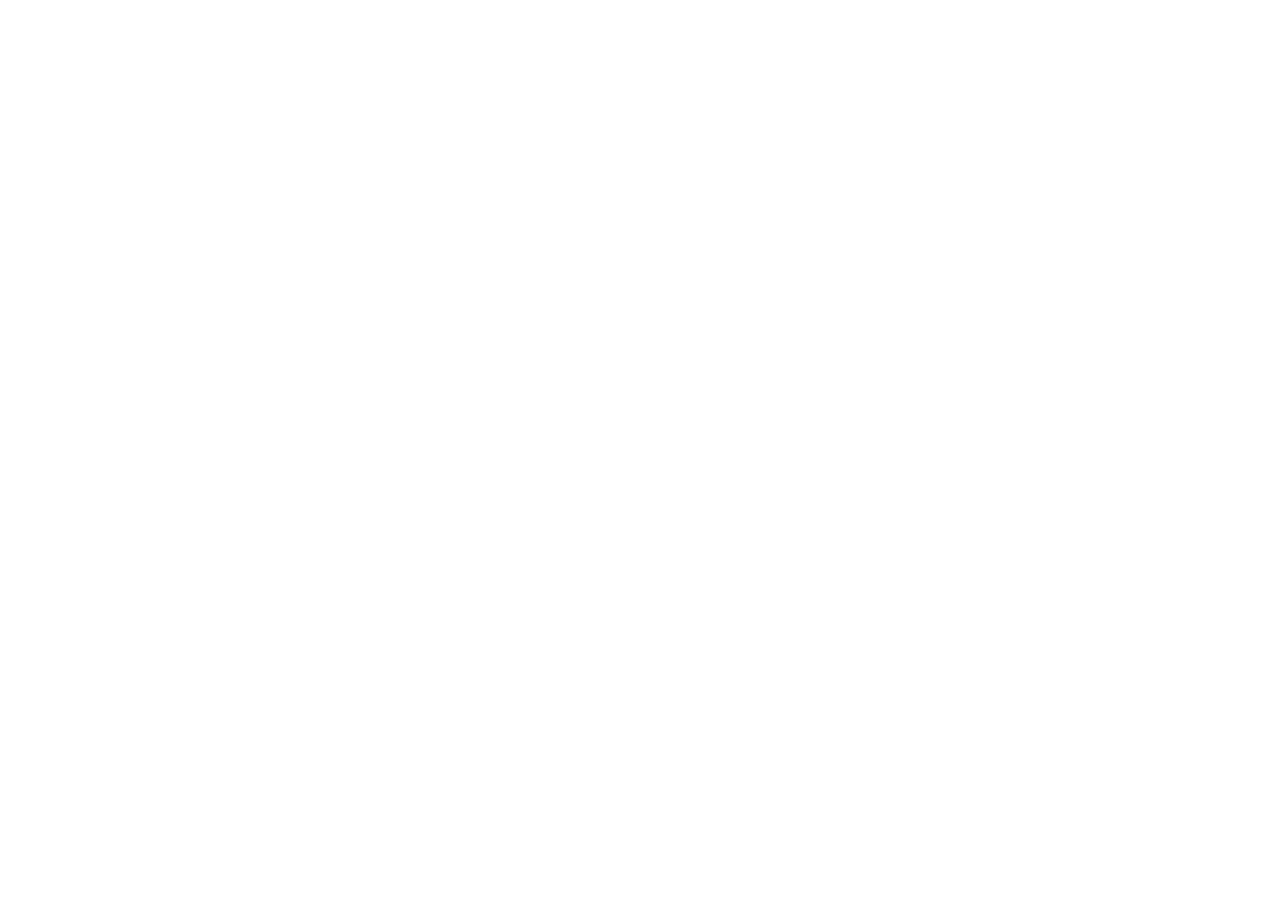
==== inscricao.html @ c33baf56 "Initial commit" ====
<!DOCTYPE html>
<html lang="pt-br">
<head>
    <meta charset="UTF-8">
    <meta name="viewport" content="width=device-width, initial-scale=1.0">
    <title>Document</title>
    <link rel="stylesheet" href="./inscricao.css">
</head>
<body>
    
</body>
</html>
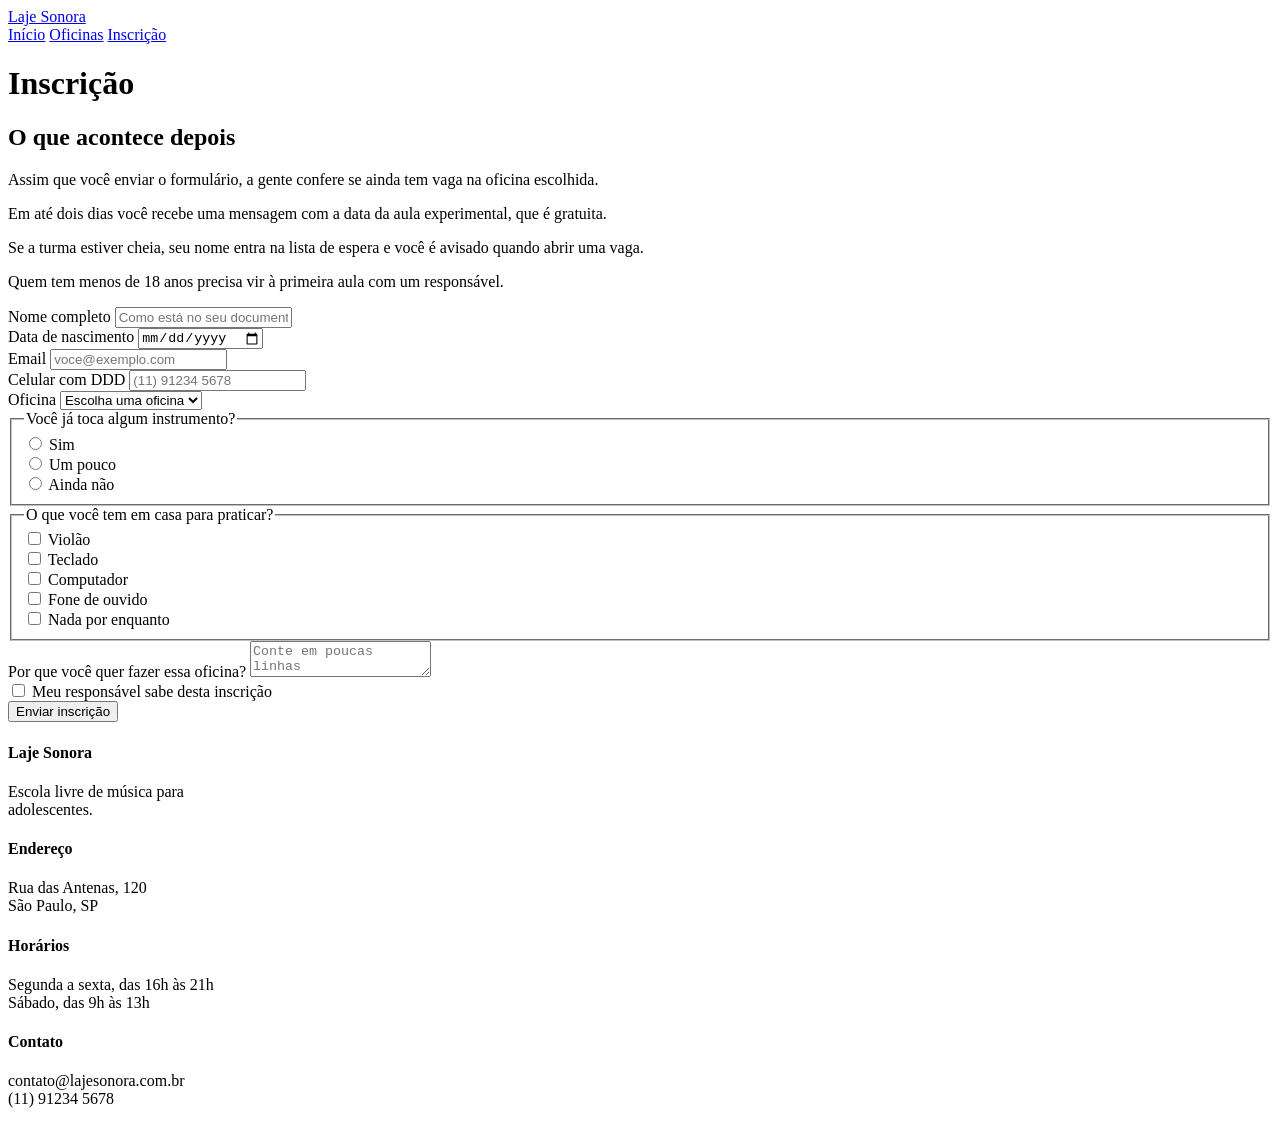
==== commit 80022911: "Formulário de inscrição" ====
--- a/inscricao.html
+++ b/inscricao.html
@@ -1,12 +1,219 @@
+
 <!DOCTYPE html>
 <html lang="pt-br">
+
 <head>
     <meta charset="UTF-8">
     <meta name="viewport" content="width=device-width, initial-scale=1.0">
-    <title>Document</title>
+
+    <title>Laje Sonora | Inscrição</title>
+
+    <link rel="preconnect" href="https://fonts.googleapis.com">
+    <link rel="preconnect" href="https://fonts.gstatic.com" crossorigin>
+
+    <link href="https://fonts.googleapis.com/css2?family=Big+Shoulders:opsz,wght@10..72,100..900&display=swap" rel="stylesheet">
+
+    <link rel="preconnect" href="https://fonts.googleapis.com">
+    <link rel="preconnect" href="https://fonts.gstatic.com" crossorigin>
+
+    <link href="https://fonts.googleapis.com/css2?family=Archivo:ital,wght@0,100..900;1,100..900&family=Big+Shoulders:opsz,wght@10..72,100..900&display=swap" rel="stylesheet">
+
     <link rel="stylesheet" href="./inscricao.css">
 </head>
+
 <body>
-    
+
+    <header class="conteudo topo">
+
+        <a href="index.css" class="logo">Laje Sonora</a>
+
+        <nav class="menu">
+            <a href="index.html">Início</a>
+            <a href="oficinas.html">Oficinas</a>
+            <a href="inscricao.html" class="atual">Inscrição</a>
+        </nav>
+
+    </header>
+
+    <main class="conteudo">
+
+        <h1 class="titulo-pagina">Inscrição</h1>
+
+        <div class="inscricao">
+
+            <section class="explicacao">
+
+                <h2>O que acontece depois</h2>
+
+                <p>
+                    Assim que você enviar o formulário, a gente confere se ainda tem vaga na oficina escolhida.
+                </p>
+
+                <p>
+                    Em até dois dias você recebe uma mensagem com a data da aula experimental, que é gratuita.
+                </p>
+
+                <p>
+                    Se a turma estiver cheia, seu nome entra na lista de espera e você é avisado quando abrir uma vaga.
+                </p>
+
+                <p class="aviso">
+                    Quem tem menos de 18 anos precisa vir à primeira aula com um responsável.
+                </p>
+
+            </section>
+
+            <form class="formulario" action="#" method="post">
+
+                <div class="linha">
+
+                    <div class="campo">
+                        <label for="nome">Nome completo</label>
+                        <input type="text" id="nome" name="nome" placeholder="Como está no seu documento" required>
+                    </div>
+
+                    <div class="campo">
+                        <label for="nascimento">Data de nascimento</label>
+                        <input type="date" id="nascimento" name="nascimento" required>
+                    </div>
+
+                </div>
+
+                <div class="linha">
+
+                    <div class="campo">
+                        <label for="email">Email</label>
+                        <input type="email" id="email" name="email" placeholder="voce@exemplo.com" required>
+                    </div>
+
+                    <div class="campo">
+                        <label for="telefone">Celular com DDD</label>
+                        <input type="tel" id="telefone" name="telefone" placeholder="(11) 91234 5678" required>
+                    </div>
+
+                </div>
+
+                <div class="campo">
+                    <label for="oficina">Oficina</label>
+
+                    <select id="oficina" name="oficina" required>
+                        <option value="">Escolha uma oficina</option>
+                        <option value="violao">Violão do zero</option>
+                        <option value="beats">Produção de beats</option>
+                        <option value="canto">Canto em grupo</option>
+                        <option value="teclado">Teclado e harmonia</option>
+                        <option value="bateria">Bateria e percussão</option>
+                        <option value="gravacao">Gravação no celular</option>
+                    </select>
+                </div>
+
+                <fieldset class="grupo">
+
+                    <legend>Você já toca algum instrumento?</legend>
+
+                    <div class="opcoes">
+
+                        <div class="opcao">
+                            <input type="radio" id="tocaSim" name="toca" value="sim">
+                            <label for="tocaSim">Sim</label>
+                        </div>
+
+                        <div class="opcao">
+                            <input type="radio" id="tocaPouco" name="toca" value="pouco">
+                            <label for="tocaPouco">Um pouco</label>
+                        </div>
+
+                        <div class="opcao">
+                            <input type="radio" id="tocaNao" name="toca" value="nao">
+                            <label for="tocaNao">Ainda não</label>
+                        </div>
+
+                    </div>
+
+                </fieldset>
+
+                <fieldset class="grupo">
+
+                    <legend>O que você tem em casa para praticar?</legend>
+
+                    <div class="opcoes">
+
+                        <div class="opcao">
+                            <input type="checkbox" id="temViolao" name="tem" value="violao">
+                            <label for="temViolao">Violão</label>
+                        </div>
+
+                        <div class="opcao">
+                            <input type="checkbox" id="temTeclado" name="tem" value="teclado">
+                            <label for="temTeclado">Teclado</label>
+                        </div>
+
+                        <div class="opcao">
+                            <input type="checkbox" id="temComputador" name="tem" value="computador">
+                            <label for="temComputador">Computador</label>
+                        </div>
+
+                        <div class="opcao">
+                            <input type="checkbox" id="temFone" name="tem" value="fone">
+                            <label for="temFone">Fone de ouvido</label>
+                        </div>
+
+                        <div class="opcao">
+                            <input type="checkbox" id="temNada" name="tem" value="nada">
+                            <label for="temNada">Nada por enquanto</label>
+                        </div>
+
+                    </div>
+
+                </fieldset>
+
+                <div class="campo">
+                    <label for="motivo">Por que você quer fazer essa oficina?</label>
+                    <textarea id="motivo" name="motivo" placeholder="Conte em poucas linhas"></textarea>
+                </div>
+
+                <div class="opcao">
+                    <input type="checkbox" id="responsavel" name="responsavel" required>
+                    <label for="responsavel">Meu responsável sabe desta inscrição</label>
+                </div>
+
+                <div>
+                    <button class="botao" type="submit">Enviar inscrição</button>
+                </div>
+
+            </form>
+
+        </div>
+
+    </main>
+
+    <footer class="rodape">
+
+        <div class="conteudo rodape-colunas">
+
+            <div class="rodape-coluna">
+                <h4>Laje Sonora</h4>
+                <p>Escola livre de música para<br>adolescentes.</p>
+            </div>
+
+            <div class="rodape-coluna">
+                <h4>Endereço</h4>
+                <p>Rua das Antenas, 120<br>São Paulo, SP</p>
+            </div>
+
+            <div class="rodape-coluna">
+                <h4>Horários</h4>
+                <p>Segunda a sexta, das 16h às 21h<br>Sábado, das 9h às 13h</p>
+            </div>
+
+            <div class="rodape-coluna">
+                <h4>Contato</h4>
+                <p>contato@lajesonora.com.br<br>(11) 91234 5678</p>
+            </div>
+
+        </div>
+
+    </footer>
+
 </body>
-</html>+</html>
